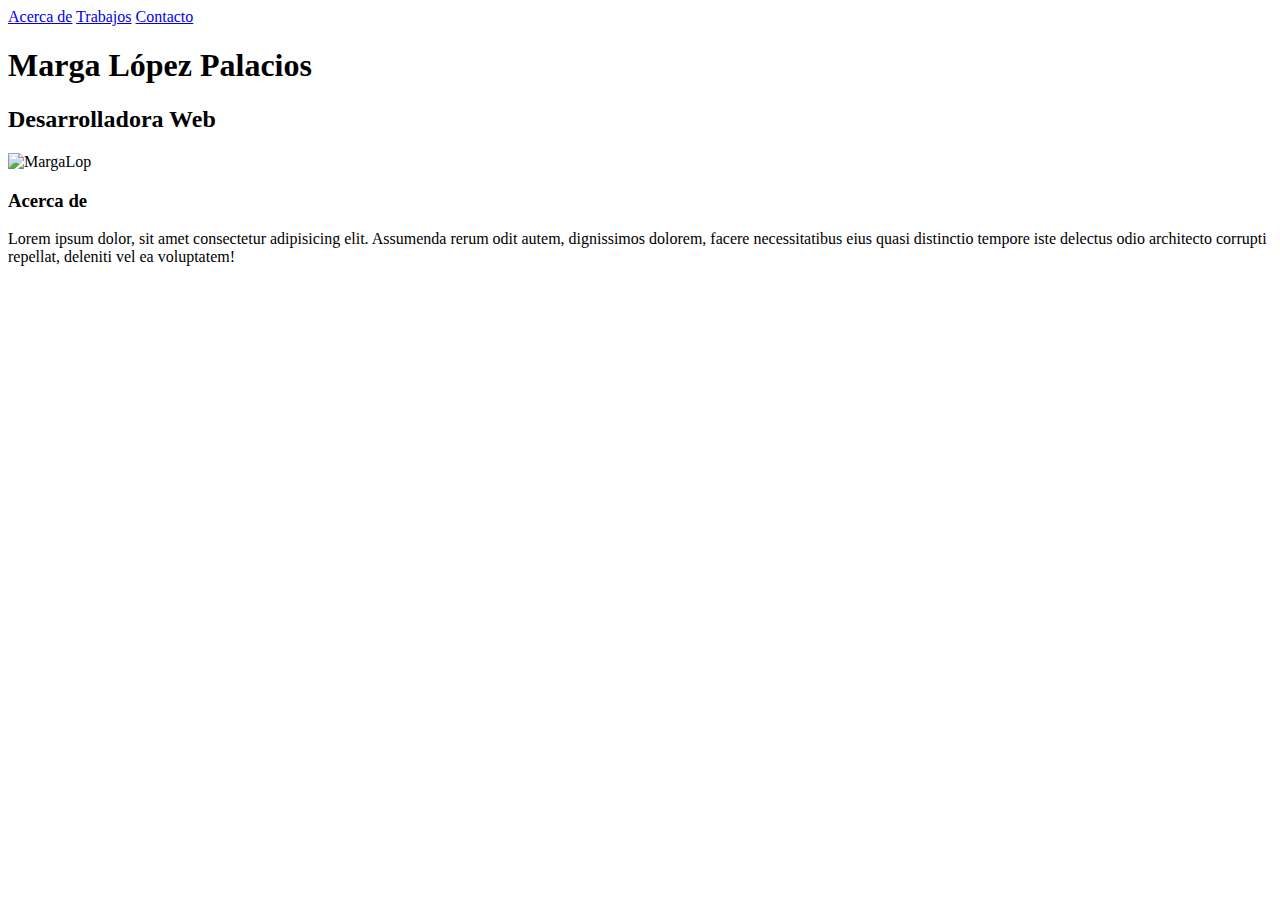
==== proyecto_portafolios/index.html @ 93302fba "ACERCA DE MI HTML" ====
<!DOCTYPE html>
<html lang="en">
<head>
    <meta charset="UTF-8">
    <meta http-equiv="X-UA-Compatible" content="IE=edge">
    <meta name="viewport" content="width=device-width, initial-scale=1.0">
    <title>Portafolio Marga López</title>
    <link rel="stylesheet" href="css/normalize.css">
    <link rel="stylesheet" href="css/style.css">
    <link rel="stylesheet" href="css/fontawesome.min.css">
    <link href="https://fonts.googleapis.com/css?family=Open+Sans:300,400,600,600i,700" rel="stylesheet">
</head>
<body>

    <header>
        <div class="contenor">
            <nav class="menu">
                <a href="#">Acerca de</a>
                <a href="#">Trabajos</a>
                <a href="#">Contacto</a>
            </nav>

            <div class="contenedor-texto">
                <div class="texto">
                    <h1 class="nombre">Marga López Palacios</h1>
                    <h2 class="profesion">Desarrolladora Web</h2>
                </div>
            </div>
        </div>
    </header>

    <section class="main">
        <section class="acerca-de">
            <div class="contenedor">
                <div class="foto">
                    <img src="img/foto.png" width="115" height="115" alt="MargaLop">
                </div>
                <div class="texto">
                    <h3 class="titulo">Acerca de</h3> 
                    <p>Lorem ipsum dolor, <span class="bold">sit amet consectetur</span> adipisicing elit. Assumenda rerum odit autem, dignissimos dolorem, facere <span class="bold">necessitatibus eius quasi</span> distinctio tempore iste delectus odio architecto corrupti repellat, deleniti vel ea voluptatem!</p>
                </div>
            </div>
        </section>
</body>
</html>
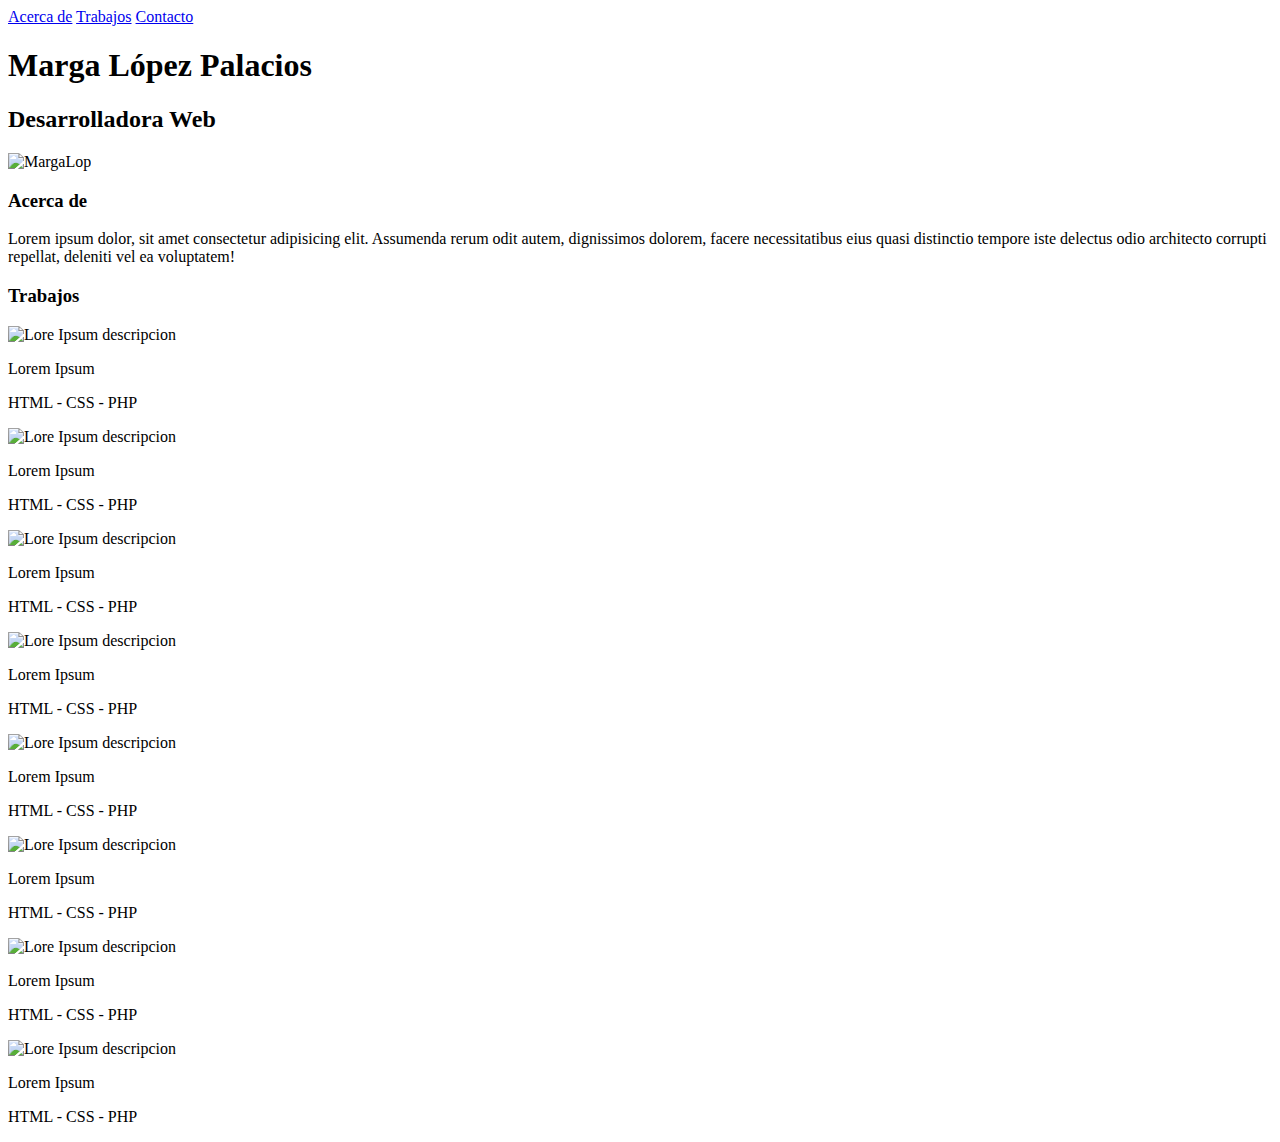
==== commit 30e8a8a8: "trabajos html" ====
--- a/proyecto_portafolios/index.html
+++ b/proyecto_portafolios/index.html
@@ -11,7 +11,6 @@
     <link href="https://fonts.googleapis.com/css?family=Open+Sans:300,400,600,600i,700" rel="stylesheet">
 </head>
 <body>
-
     <header>
         <div class="contenor">
             <nav class="menu">
@@ -41,5 +40,83 @@
                 </div>
             </div>
         </section>
+        <section class="trabajos">
+            <div class="contenedor-trabajoS">
+                <h3 class="titulo">Trabajos</h3>
+                <div class="trabajo">
+                    <div class="thumb">
+                        <img src="img/works/1.jpg" alt="Lore Ipsum descripcion">
+                    </div>
+                    <div class="descripcion">
+                        <p class="nombre">Lorem Ipsum</p>
+                        <p class="categoria"> HTML - CSS - PHP</p>
+                    </div>
+                </div>
+            </div>
+            <div class="trabajo">
+                <div class="thumb">
+                    <img src="img/works/2.jpg" alt="Lore Ipsum descripcion">
+                </div>
+                <div class="descripcion">
+                    <p class="nombre">Lorem Ipsum</p>
+                    <p class="categoria"> HTML - CSS - PHP</p>
+                </div>
+            </div>
+            <div class="trabajo">
+                <div class="thumb">
+                    <img src="img/works/3.jpg" alt="Lore Ipsum descripcion">
+                </div>
+                <div class="descripcion">
+                    <p class="nombre">Lorem Ipsum</p>
+                    <p class="categoria"> HTML - CSS - PHP</p>
+                </div>
+            </div>
+            <div class="trabajo">
+                <div class="thumb">
+                    <img src="img/works/4.jpg" alt="Lore Ipsum descripcion">
+                </div>
+                <div class="descripcion">
+                    <p class="nombre">Lorem Ipsum</p>
+                    <p class="categoria"> HTML - CSS - PHP</p>
+                </div>
+            </div>
+            <div class="trabajo">
+                <div class="thumb">
+                    <img src="img/works/5.jpg" alt="Lore Ipsum descripcion">
+                </div>
+                <div class="descripcion">
+                    <p class="nombre">Lorem Ipsum</p>
+                    <p class="categoria"> HTML - CSS - PHP</p>
+                </div>
+            </div>
+            <div class="trabajo">
+                <div class="thumb">
+                    <img src="img/works/6.jpg" alt="Lore Ipsum descripcion">
+                </div>
+                <div class="descripcion">
+                    <p class="nombre">Lorem Ipsum</p>
+                    <p class="categoria"> HTML - CSS - PHP</p>
+                </div>
+            </div>
+            <div class="trabajo">
+                <div class="thumb">
+                    <img src="img/works/7.jpg" alt="Lore Ipsum descripcion">
+                </div>
+                <div class="descripcion">
+                    <p class="nombre">Lorem Ipsum</p>
+                    <p class="categoria"> HTML - CSS - PHP</p>
+                </div>
+            </div>
+            <div class="trabajo">
+                <div class="thumb">
+                    <img src="img/works/8.jpg" alt="Lore Ipsum descripcion">
+                </div>
+                <div class="descripcion">
+                    <p class="nombre">Lorem Ipsum</p>
+                    <p class="categoria"> HTML - CSS - PHP</p>
+                </div>
+            </div>
+        </section>
+    </section>
 </body>
 </html>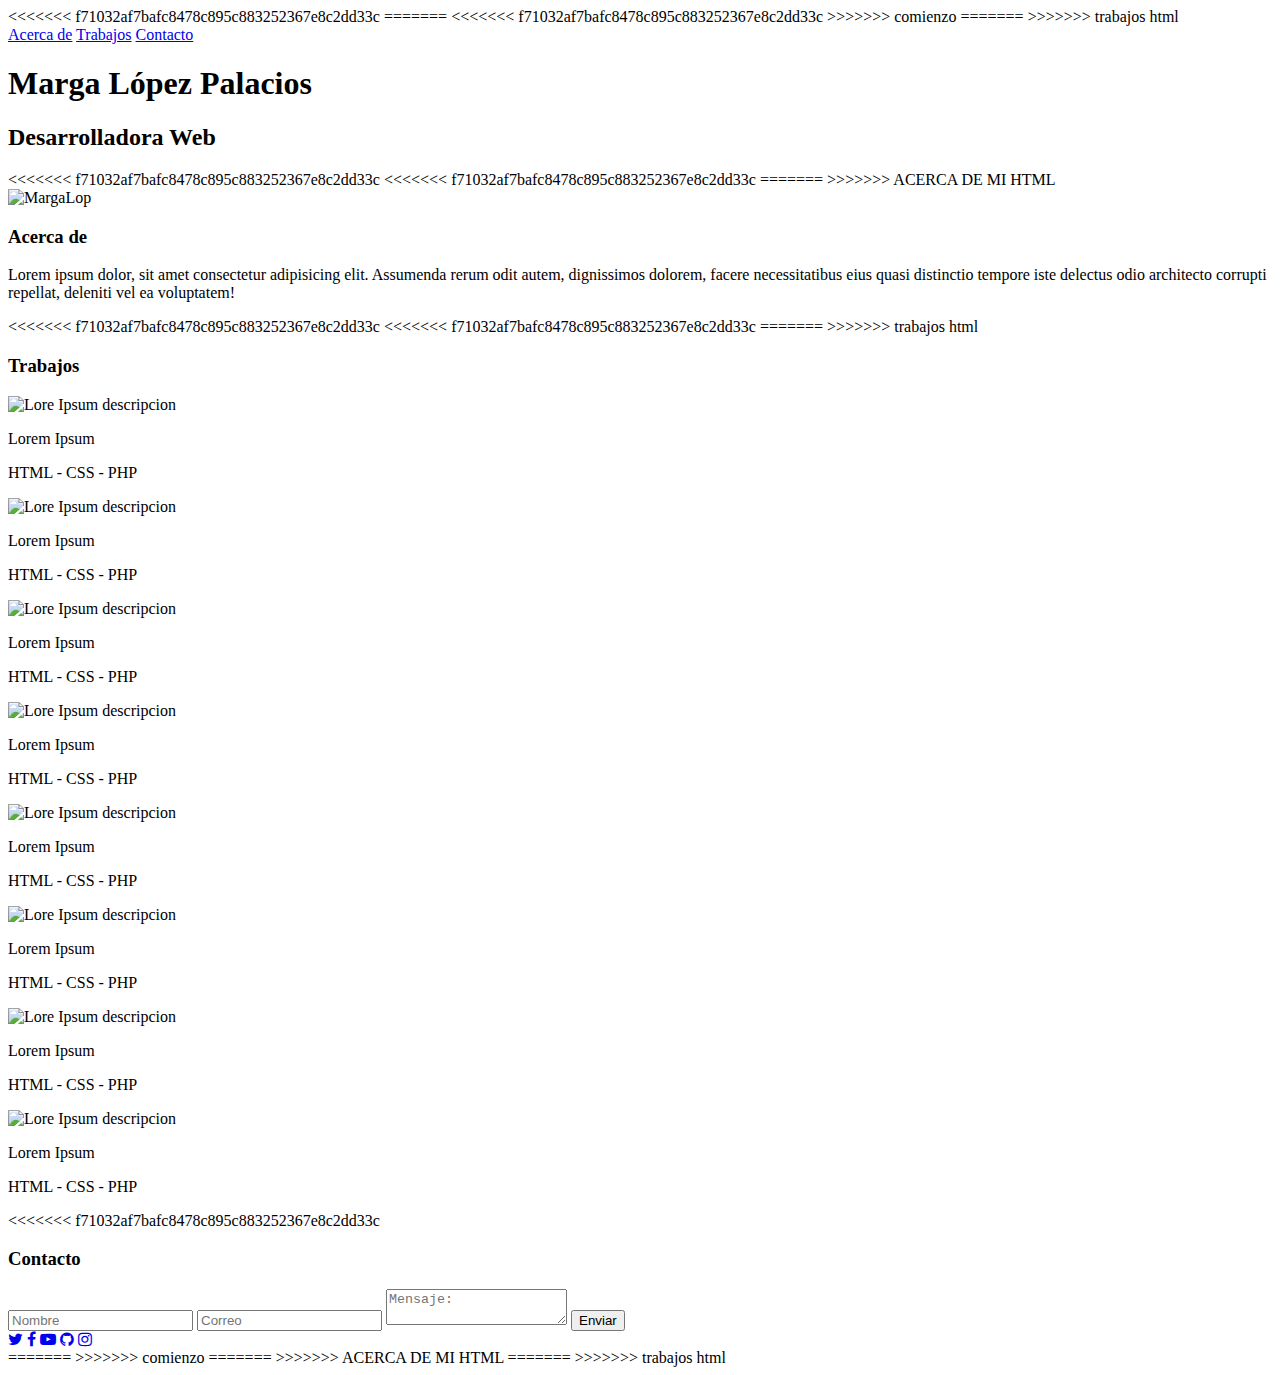
==== commit d2faa58d: "trabajos html" ====
--- a/proyecto_portafolios/index.html
+++ b/proyecto_portafolios/index.html
@@ -7,10 +7,21 @@
     <title>Portafolio Marga López</title>
     <link rel="stylesheet" href="css/normalize.css">
     <link rel="stylesheet" href="css/style.css">
+<<<<<<< f71032af7bafc8478c895c883252367e8c2dd33c
+    <link rel="stylesheet" href="https://cdnjs.cloudflare.com/ajax/libs/font-awesome/4.7.0/css/font-awesome.min.css">
+    <link href="https://fonts.googleapis.com/css?family=Open+Sans:300,400,600,600i,700" rel="stylesheet">
+</head>
+<body>
+=======
     <link rel="stylesheet" href="css/fontawesome.min.css">
     <link href="https://fonts.googleapis.com/css?family=Open+Sans:300,400,600,600i,700" rel="stylesheet">
 </head>
 <body>
+<<<<<<< f71032af7bafc8478c895c883252367e8c2dd33c
+
+>>>>>>> comienzo
+=======
+>>>>>>> trabajos html
     <header>
         <div class="contenor">
             <nav class="menu">
@@ -27,6 +38,10 @@
             </div>
         </div>
     </header>
+<<<<<<< f71032af7bafc8478c895c883252367e8c2dd33c
+<<<<<<< f71032af7bafc8478c895c883252367e8c2dd33c
+=======
+>>>>>>> ACERCA DE MI HTML
 
     <section class="main">
         <section class="acerca-de">
@@ -40,6 +55,10 @@
                 </div>
             </div>
         </section>
+<<<<<<< f71032af7bafc8478c895c883252367e8c2dd33c
+<<<<<<< f71032af7bafc8478c895c883252367e8c2dd33c
+=======
+>>>>>>> trabajos html
         <section class="trabajos">
             <div class="contenedor-trabajoS">
                 <h3 class="titulo">Trabajos</h3>
@@ -118,5 +137,36 @@
             </div>
         </section>
     </section>
+<<<<<<< f71032af7bafc8478c895c883252367e8c2dd33c
+
+    <footer>
+        <section class="contacto">
+            <div class="contenedor">
+                <h3 class="titulo">Contacto</h3>
+                <form class="formulario" action="">
+                    <input type="text" placeholder="Nombre" name="nombre" required>
+                    <input type="email" placeholder="Correo" name="correo" required>
+                    <textarea name="mensaje" placeholder="Mensaje:"></textarea>
+                    <input type="submit" class="boton" value="Enviar">
+                </form>
+            </div>
+        </section>
+
+        <section class="redes-sociales">
+            <div class="contenedor">
+                <a class="twitter" href="https://twitter.com/?lang=es"><i class="fa fa-twitter"></i></a>
+                <a href="https://www.facebook.com/" class="facebook"><i class="fa fa-facebook"></i></a>
+                <a href="https://www.youtube.com/" class="youtube"><i class="fa fa-youtube-play"></i></a>
+                <a href="https://github.com/MargaLop" class="github"><i class="fa fa-github"></i></a>
+                <a href="https://www.instagram.com/" class="instagram"><i class="fa fa-instagram"></i></a>
+            </div>
+        </section>
+    </footer>
+=======
+>>>>>>> comienzo
+=======
+>>>>>>> ACERCA DE MI HTML
+=======
+>>>>>>> trabajos html
 </body>
 </html>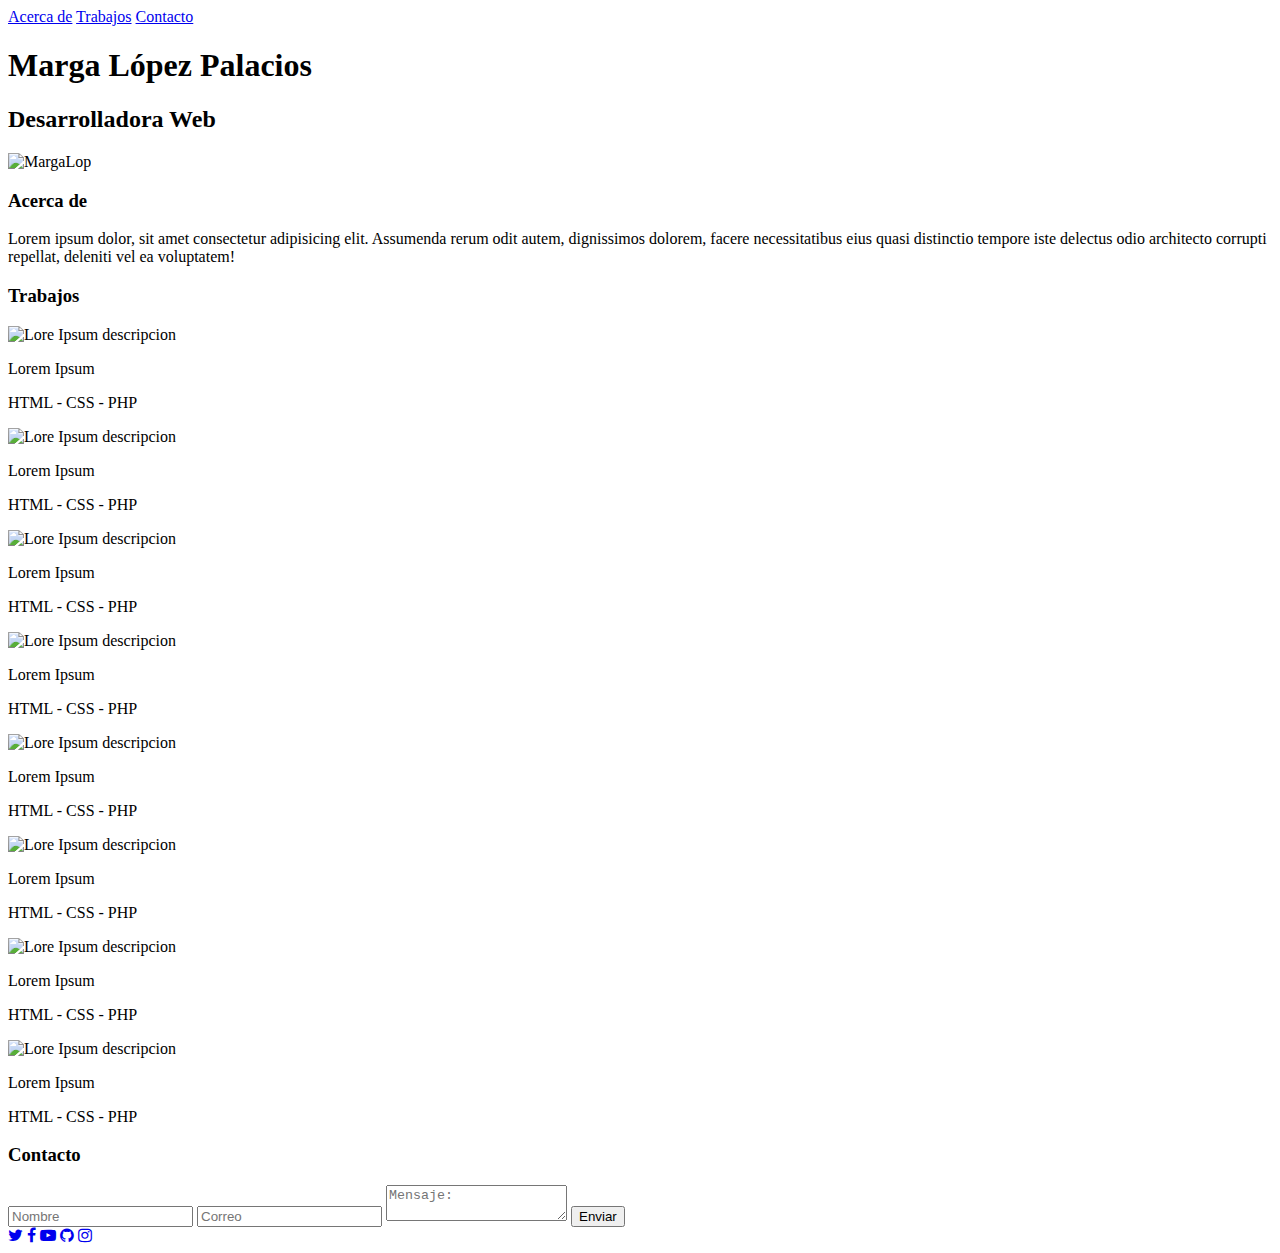
==== commit 6ce6ac9f: "html fin" ====
--- a/proyecto_portafolios/index.html
+++ b/proyecto_portafolios/index.html
@@ -7,21 +7,10 @@
     <title>Portafolio Marga López</title>
     <link rel="stylesheet" href="css/normalize.css">
     <link rel="stylesheet" href="css/style.css">
-<<<<<<< f71032af7bafc8478c895c883252367e8c2dd33c
     <link rel="stylesheet" href="https://cdnjs.cloudflare.com/ajax/libs/font-awesome/4.7.0/css/font-awesome.min.css">
     <link href="https://fonts.googleapis.com/css?family=Open+Sans:300,400,600,600i,700" rel="stylesheet">
 </head>
 <body>
-=======
-    <link rel="stylesheet" href="css/fontawesome.min.css">
-    <link href="https://fonts.googleapis.com/css?family=Open+Sans:300,400,600,600i,700" rel="stylesheet">
-</head>
-<body>
-<<<<<<< f71032af7bafc8478c895c883252367e8c2dd33c
-
->>>>>>> comienzo
-=======
->>>>>>> trabajos html
     <header>
         <div class="contenor">
             <nav class="menu">
@@ -38,10 +27,6 @@
             </div>
         </div>
     </header>
-<<<<<<< f71032af7bafc8478c895c883252367e8c2dd33c
-<<<<<<< f71032af7bafc8478c895c883252367e8c2dd33c
-=======
->>>>>>> ACERCA DE MI HTML
 
     <section class="main">
         <section class="acerca-de">
@@ -55,10 +40,6 @@
                 </div>
             </div>
         </section>
-<<<<<<< f71032af7bafc8478c895c883252367e8c2dd33c
-<<<<<<< f71032af7bafc8478c895c883252367e8c2dd33c
-=======
->>>>>>> trabajos html
         <section class="trabajos">
             <div class="contenedor-trabajoS">
                 <h3 class="titulo">Trabajos</h3>
@@ -137,7 +118,6 @@
             </div>
         </section>
     </section>
-<<<<<<< f71032af7bafc8478c895c883252367e8c2dd33c
 
     <footer>
         <section class="contacto">
@@ -162,11 +142,5 @@
             </div>
         </section>
     </footer>
-=======
->>>>>>> comienzo
-=======
->>>>>>> ACERCA DE MI HTML
-=======
->>>>>>> trabajos html
 </body>
 </html>